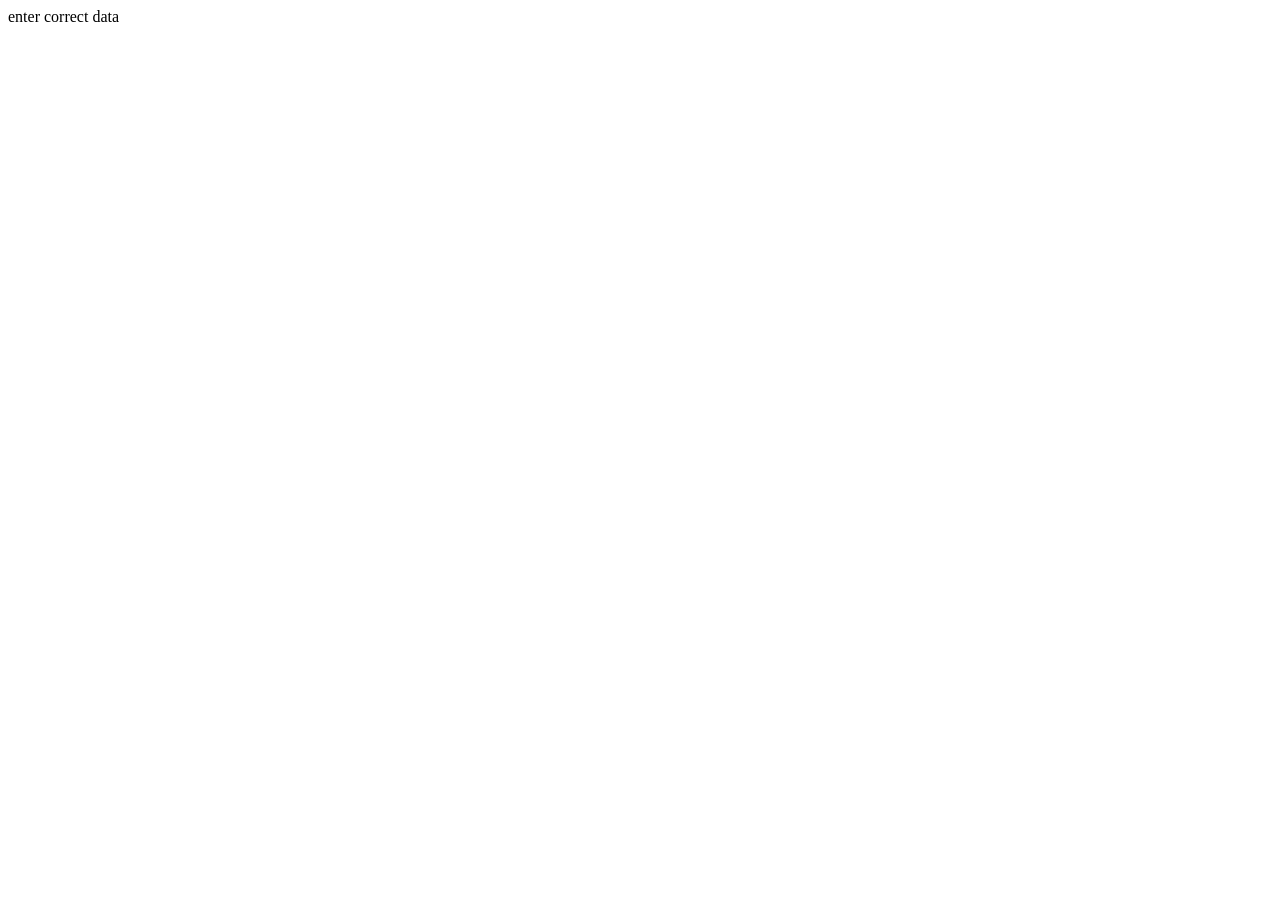
==== index.html @ 188c74d5 "Add files via upload" ====
<!DOCTYPE html>
<html lang="en">
<head>
    <meta charset="UTF-8">
    <meta name="viewport" content="width=device-width, initial-scale=1.0">
    <title>Document</title>
    <link rel="stylesheet" href="style.css">
</head>

<body>

    
    
   <script src="array.js"></script>
</body>
</html>
---- style.css ----
/* body{
    background-color: red;
}
h1{
    font-family: 'Courier New', Courier, monospace;
} */

table{
    width: 80%;
    margin: 20px;

}
tr,td{
    border: 1px solid grey;
    border-radius: 20%;
    padding: 20px;
}
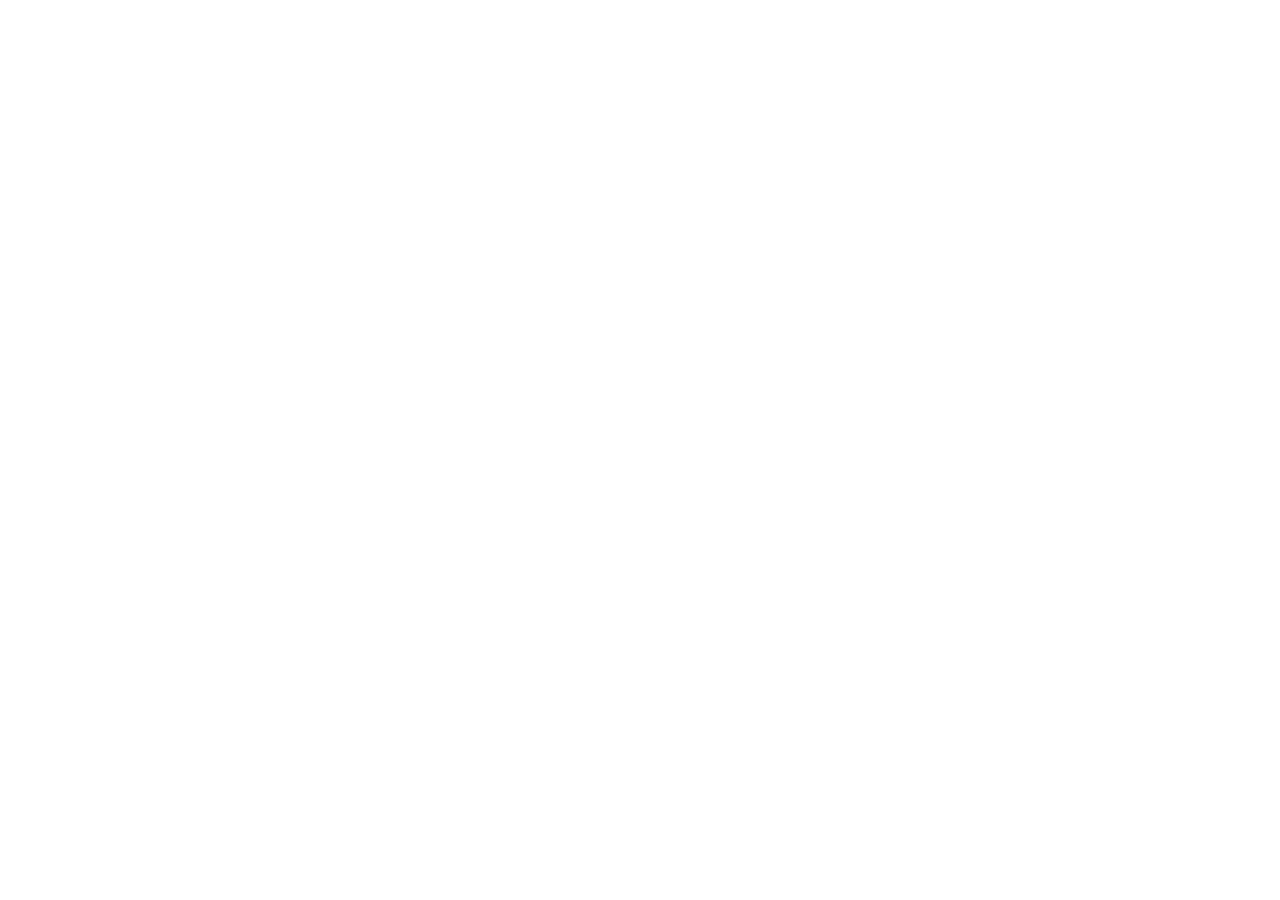
==== commit 93d1ea32: "Add files via upload" ====
--- a/index.html
+++ b/index.html
@@ -9,8 +9,15 @@
 
 <body>
 
+    <!-- <select name="" id="platform" onchange="setPlatform(this)"></select>
+    <select name="" id="device" style="display: none;"></select> -->
+
+    
+
+    
+
     
     
-   <script src="array.js"></script>
+   <script src="stringMethod.js"></script>
 </body>
 </html>
--- a/style.css
+++ b/style.css
@@ -4,8 +4,26 @@
 h1{
     font-family: 'Courier New', Courier, monospace;
 } */
+ table{
+    width: 500px;
+    margin: auto;
+    
+ }
+ .new{
+    font-size: 50px;
+    color: red;
+    font-family: 'Gill Sans', 'Gill Sans MT', Calibri, 'Trebuchet MS', sans-serif;
+ }
+ h1{
+    text-align: center;
+ }
+ div{
+    border: 1px solid grey;
+    width: 600px;
+    margin: auto;
+ }
 
-table{
+/* table{
     width: 80%;
     margin: 20px;
 
@@ -14,4 +32,4 @@
     border: 1px solid grey;
     border-radius: 20%;
     padding: 20px;
-}+} */
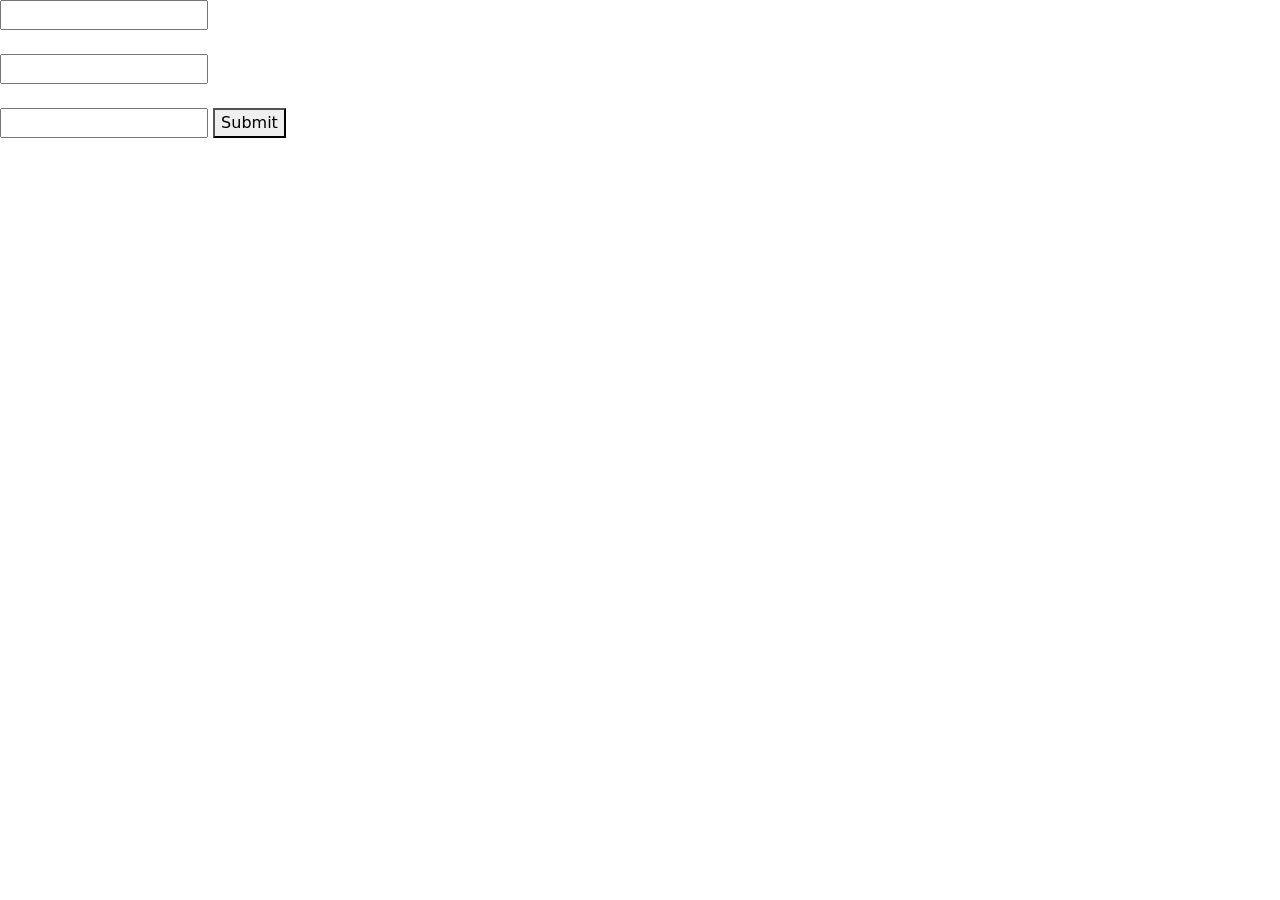
==== commit aa367fd4: "Add files via upload" ====
--- a/index.html
+++ b/index.html
@@ -1,23 +1,95 @@
 <!DOCTYPE html>
 <html lang="en">
-<head>
-    <meta charset="UTF-8">
-    <meta name="viewport" content="width=device-width, initial-scale=1.0">
-    <title>Document</title>
-    <link rel="stylesheet" href="style.css">
-</head>
+  <head>
+    <meta charset="utf-8" />
+    <meta name="viewport" content="width=device-width, initial-scale=1" />
+    <title>Bootstrap demo</title>
+    <link
+      href="https://cdn.jsdelivr.net/npm/bootstrap@5.3.8/dist/css/bootstrap.min.css"
+      rel="stylesheet"
+      integrity="sha384-sRIl4kxILFvY47J16cr9ZwB07vP4J8+LH7qKQnuqkuIAvNWLzeN8tE5YBujZqJLB"
+      crossorigin="anonymous"
+    />
+    <style>
+      b{
+        color: red;
+      }
+      .card {
+        background-color: orangered;
+        color: white;
+      }
+    </style>
+  </head>
+  <body>
+    <!-- <a href="" onclick="var a = 'hello';ShowAlert(a)">Click me</a>
+    <button onclick="alert('ok')">Login</button> -->
 
-<body>
+    <!-- <img
+      src="https://images.squarespace-cdn.com/content/v1/596ce3c8cd0f68df1fd7598e/e9f9dfe3-b88f-4013-8a03-0f146104de34/family-dollar-store-image.jpg.optimal.jpg"
+      alt=""
+      onmouseover="ShowAlert('test')"
+    /> -->
 
-    <!-- <select name="" id="platform" onchange="setPlatform(this)"></select>
-    <select name="" id="device" style="display: none;"></select> -->
+    <!-- <audio src="" onmouseover="src="></audio> -->
+    <!-- <img
+      src="https://images.squarespace-cdn.com/content/v1/596ce3c8cd0f68df1fd7598e/e9f9dfe3-b88f-4013-8a03-0f146104de34/family-dollar-store-image.jpg.optimal.jpg"
+      alt=""
+      height="400px"
+      width="400px"
+      onmouseover="src='https://www.shutterstock.com/image-photo/house-car-on-dollar-money-600w-1505093306.jpg'"
+      onmouseout="src='https://images.squarespace-cdn.com/content/v1/596ce3c8cd0f68df1fd7598e/e9f9dfe3-b88f-4013-8a03-0f146104de34/family-dollar-store-image.jpg.optimal.jpg'"
+    /> -->
 
-    
+    <!-- <input type="text" onfocus="this.style.backgroundColor='red'"  onblur="this.style.backgroundColor='white'">
+    <input type="text" onfocus="this.style.backgroundColor='red'"  onblur="this.style.backgroundColor='white'"> -->
 
-    
 
-    
-    
-   <script src="stringMethod.js"></script>
-</body>
-</html>+    <!-- <input type="text" 
+    onclick="focusInput(this)"
+     onblur="blurInput(this)">
+
+    <input type="text"
+     onclick="focusInput(this)" 
+     onblur="blurInput(this)"> -->
+
+     <!-- <input type="text"
+     onblur="makeWhite(this)"
+     onfocus="makeYellow(this)">
+     <input type="text"
+      onblur="makeWhite(this)"
+     onfocus="makeYellow(this)">
+
+     <input type="text" onfocus="makeYellow(this)">
+     <input type="text" onfocus="makeYellow(this)">
+     <input type="text" onfocus="makeYellow(this)"> -->
+
+
+     <input type="email" id="EmaiL">
+     <br>
+
+     <b id="errorEmail"></b>
+     <br/>
+     <input type="text" id="Password">
+     <br>
+
+     <b id="errorPassword"></b>
+     <br/>
+
+
+     <input type="text" id="rollName" readonly=true/>
+     
+
+     <button onclick="submit()">Submit</button>
+
+
+
+    <script src="domclass.js"></script>
+
+    <!-- <script src="mcqs.js"></script> -->
+    <!-- <script
+      src="https://cdn.jsdelivr.net/npm/bootstrap@5.3.8/dist/js/bootstrap.bundle.min.js"
+      integrity="sha384-FKyoEForCGlyvwx9Hj09JcYn3nv7wiPVlz7YYwJrWVcXK/BmnVDxM+D2scQbITxI"
+      crossorigin="anonymous"
+    ></script> -->
+  </body>
+</html>
